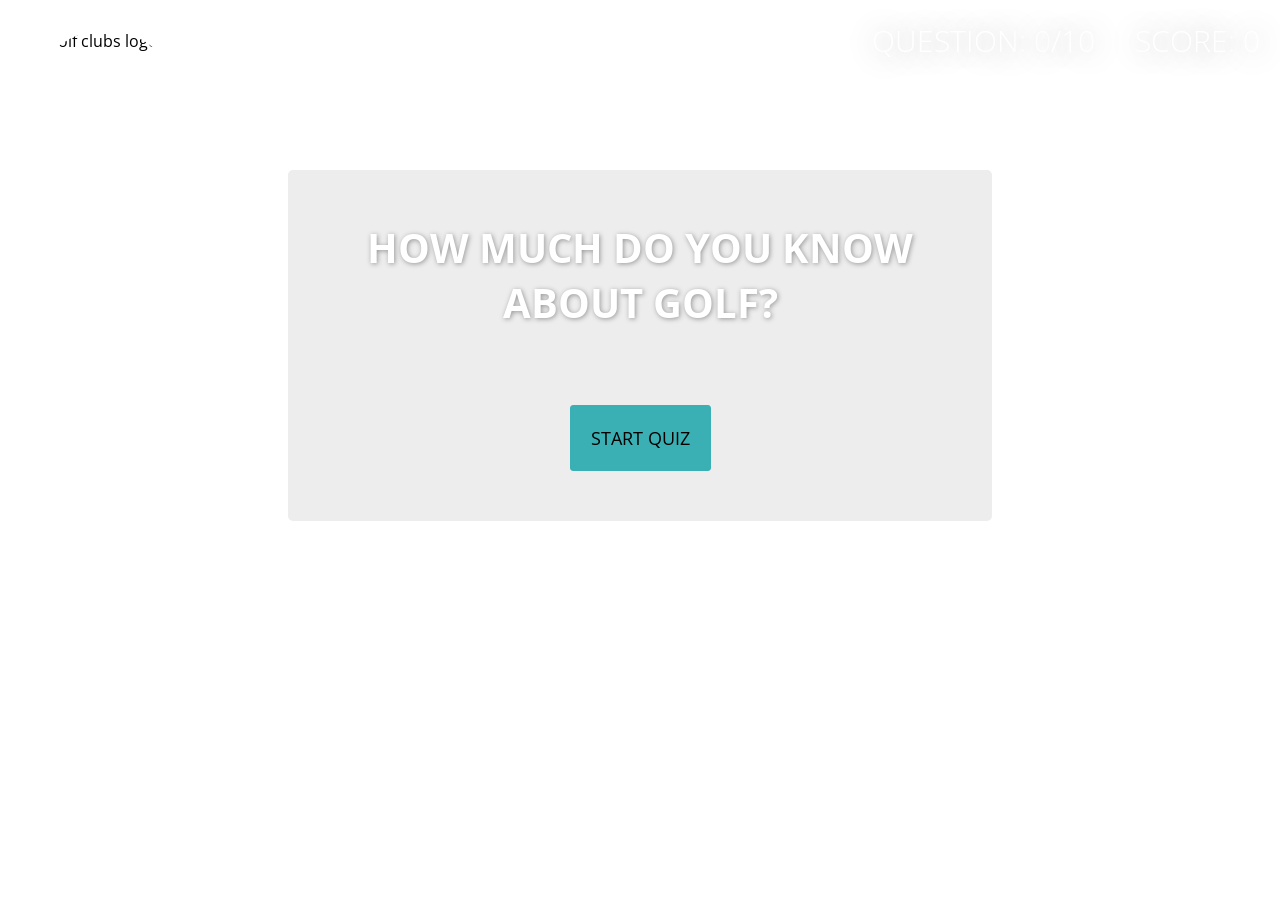
==== frontPage.html @ f8bdfc4c "Wireframe" ====
<!DOCTYPE html>
<html lang='en'>
  
  <head>
    <meta charset='utf-8'>
    <meta name='viewport' content='width=device-width'>
    <title>Golf Quiz</title>
    <meta name='description' content='Test your working knowledge on the wonderful game of golf'>
    <link rel="stylesheet" href="style.css" type='text/css'>
    <link href="https://fonts.googleapis.com/css?family=Open+Sans:300,400,600,700,800" rel="stylesheet">
  </head>

  <body>
    <div class='background'></div>
    <div class='content-wrapper'>
      <header role='banner'>
        <div class='logo'>
          <img src="https://pngimage.net/wp-content/uploads/2018/06/golf-logo-png-3.png" alt="Golf clubs logo">
        </div>
        <div class='questions'>
          <p>Question: <span class='questionNumber'>0</span>/10</p>
          <p>Score: <span class='score'>0</span></p>
        </div>
      </header>
        
    <main role='main'>
      <div class='startQuiz'>
        <h1>How much do you know about golf?</h1>
        <button type='button' class='startButton'>Start Quiz</button>
      </div>
      <div class='questionAndAnswers'></div>
    </main>
  </div>

  <script src='https://ajax.googleapis.com/ajax/libs/jquery/3.2.1/jquery.min.js'></script>
  <script src='store.js'></script>
  <script src='script.js'></script>


  </body>

</html>
---- style.css ----
* {
  box-sizing: border-box;
  margin: 0px;
  padding: 0px;
  font-family: 'Open Sans', sans-serif;
}

.background {
  width: 100%;
  height: 100%;
  background: url('https://grist.files.wordpress.com/2019/01/gettyimages-157309309.jpg?w=1024&h=576&crop=1');
  background-repeat: no-repeat;
  background-size: cover;
  position: absolute;
  z-index: -1;
}

.content-wrapper {
  position: relative;
}

main {
  /* padding: 20px 20px; */
  color: white;
  display: flex;
  justify-content: center;
}

header {
  position: absolute;
  width: 100%;
}

.logo {
  display: inline-block;
  padding: 30px;
}

.questions {
  display: flex;
  justify-content: flex-end;
  width: 60%;
  float: right;
  color: white;
  text-shadow: 1px 1px 30px rgb(150, 150, 150);
  font-weight: 200;
  margin-top: 0px;
}

.questions > p {
  float: right;
}

img {
  width: 150px;
  height: 150px;
  float: left;
  border-radius: 50%;
  
}

p {
  display: inline-block;
  padding: 20px;
  font-size: 30px;
  text-transform: uppercase;
}

.startQuiz {
  width: 55%;
  text-align: center;
  font-size: 20px;
  background: rgb(236, 236, 237, 0.9);
  border-radius: 5px;
  margin-top: 170px;
}

h1 {
  width: 90%;
  padding-top: 50px;
  margin-left: auto;
  margin-right: auto;
  text-transform: uppercase;
  text-shadow: 1px 1px 5px rgb(150, 150, 150)  
}

.startButton {
  padding: 20px;
  font-size: 18px;
  margin-top: 75px;
  margin-bottom: 50px;
  border-radius: 3px;
  text-transform: uppercase;
  background-color: #3BB0B4;
  border: 1px solid #3BB0B4;
}

.questionAndAnswers {
  display: none;
  width: 50%;
  margin-top: 100px;
}

.line {
  display: none;
}

fieldset {
  border: none;
  display: flex;
  flex-direction: column;
}

input.submitButton, .answerOptions {
  border-radius: 3px;
  padding: 18px;
  margin-right: auto;
  margin-left: auto;  
  width: 82%;
  margin-top: 10px;
}

.submitButton {
  background-color: #00E912;
  border: 1px solid #00E912;
  font-size: 20px;
  font-weight: 400;
  text-transform: uppercase;
}

.answerOptions {
  font-size: 20px;
  text-align: center;
  transition: all 0.3s ease-out;
}

.answerOptions:nth-child(1) {
  background-color: #1C66BE
}

.answerOptions:nth-child(2) {
  background-color: #317BA7
}

.answerOptions:nth-child(3) {
  background-color: #3EA4BE
}

.answerOptions:nth-child(4) {
  background-color: #25DFE5
}

h2 {
  width: 82%;
  margin-left: auto;
  margin-right: auto;
  margin-bottom: 25px;
  font-size: 30px;
  font-weight: 400;
  /* text-shadow: 1px 1px 40px rgb(150, 150, 150)   */
}

.answerOptions:hover, .answerOptions:focus {
  background-color: #E5BA00;
  cursor: pointer;
}

.submitButton, .nextButton, .startButton {
  transition: all 0.3s ease-out;
}

.submitButton:hover, .nextButton:hover, .startButton:hover, .restartButton:hover, .submitButton:focus, .nextButton:focus, .startButton:focus, .restartButton:focus {
  background-color: #21232B;
  border-color: #21232B;
  color: #E5BA00;
  cursor: pointer;
}

input[type='radio'] {
  -webkit-appearance: none;
    -moz-appearance: none;
    appearance: none;
    border-radius: 50%;
    width: 15px;
    height: 15px;
    border: 2px solid #ffffff;
    transition: 0.2s all linear;
    outline: none;
    position: relative;
}

input:checked {
  border: 8px solid white;
}

.correctAnswerFeedback > p {
  width: 82%;
  height: 150px;
  background-image: linear-gradient(#1C66BE, #3EA4BE);
  border-radius: 4px;
  margin-top: 120px;
  margin-left: auto;
  margin-right: auto;
  display: flex;
  justify-content: center;
  align-items: center;
  font-weight: 200;
}

.feedbackContainer {
  width: 82%;
  height: 200px;
  display: flex;
  justify-content: center;
  align-items: center;
  flex-direction: column;
  background-image: linear-gradient(#1C66BE, #3EA4BE);
  margin-top: 120px;
  margin-left: auto;
  margin-right: auto;
  font-weight: 200;
}

.feedbackContainer > p:nth-of-type(2) {
  font-size: 22px;
}

.finalPage > p {
  width: 82%;
  height: 150px;
  background-image: linear-gradient(#1C66BE, #3EA4BE);
  border-radius: 4px;
  margin-top: 120px;
  margin-left: auto;
  margin-right: auto;
  display: flex;
  justify-content: center;
  align-items: center;
  font-size: 30px;
  font-weight: 200;
}

.nextButton, .restartButton {
  width: 82%;
  padding: 20px;
  margin-top: 10px;
  font-size: 20px;
  font-weight: 400;
  text-transform: uppercase;
  background-color: #00E912;
  border: none;
  border-radius: 4px;
  display: block;
  margin-left: auto;
  margin-right: auto;
}

@media screen and (max-width: 1150px) {
  .startQuiz {
    width: 80%;
  }

  h2 {
    margin-bottom: 10px;
    display: flex;
    justify-content: center;
  }

  .line {
    display: none;
  }
  
  .questionAndAnswers {
    width: 100%;
    margin-top: 125px;
  }

  .logo {
    padding: 15px;
  }

  img {
    width: 100px;
    height: 100px;
  }
}

@media screen and (max-width: 768px) {
  .startQuiz {
    width: 90%;
  }

  .logo {
    display: flex;
    justify-content: center;
  }


  .questions {
    display: flex;
    justify-content: center;
    width: 100%;
  }

  .questions > p {
    font-size: 25px;
    padding: 0px 10px;
  }

  .feedbackContainer > p {
    padding: 
  }

  .questionAndAnswers {
    margin-top: 175px;
  }

  .line {
    border-bottom: 3px white solid;
    display: block;
    margin-left: auto;
    margin-right: auto;
    margin-top: 5px;
    margin-bottom: 12px;
  }

  h2 {
    font-size: 25px;
  }

  .answerOptions {
    text-align: left;
    font-size: 18px;
  }

  input.submitButton, .answerOptions {
    padding: 12px;
  }

  .correctAnswerFeedback > p {
    margin-top: 80px;
  }

  .finalPage > p {
    margin-top: 80px;
    font-size: 25px;
  }

  .feedbackContainer {
    margin-top: 80px;
  }

  .startQuiz {
    margin-top: 190px;
  }

  .startButton {
    margin-top: 50px;
  }
}
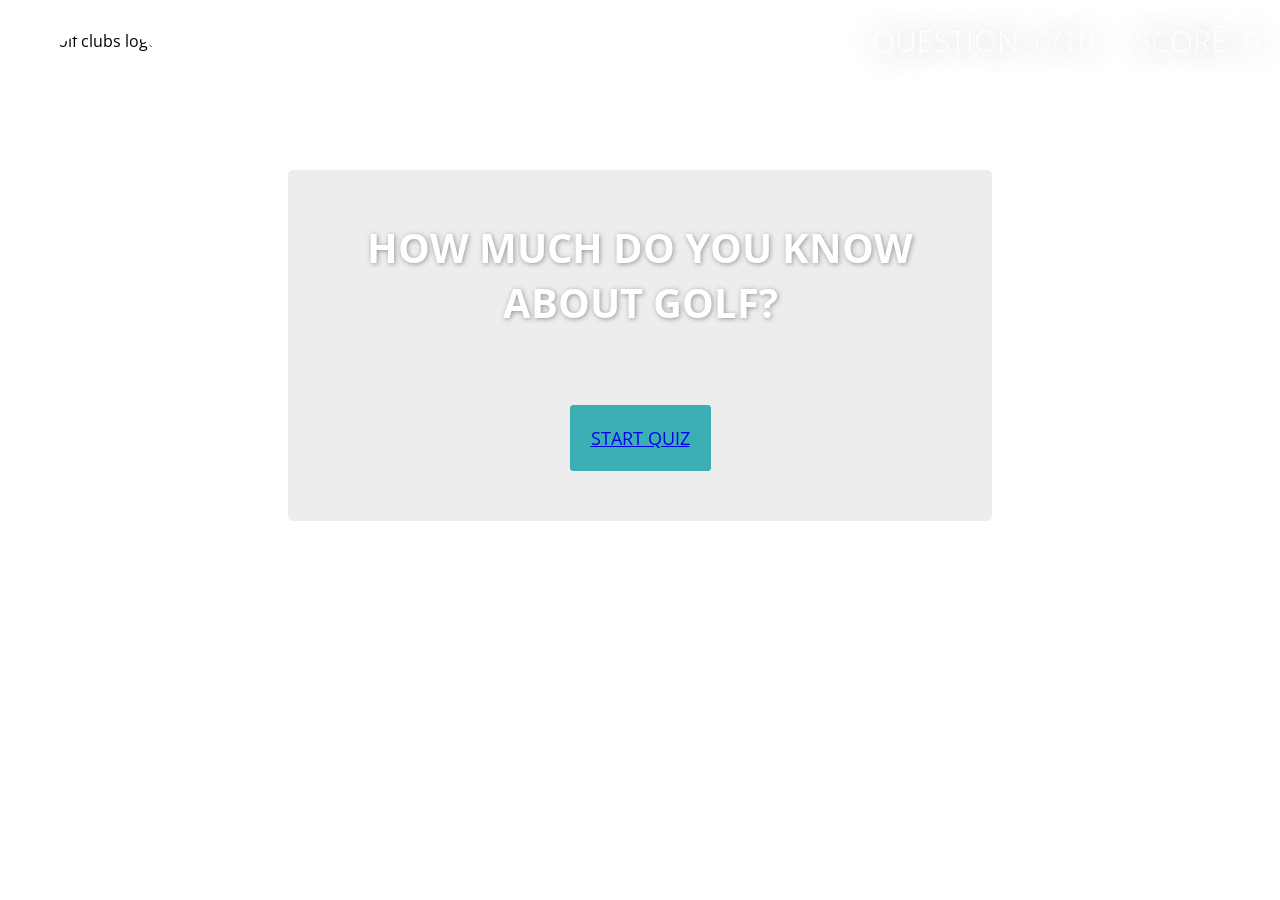
==== commit f9f839b0: "Wireframe2.0" ====
--- a/frontPage.html
+++ b/frontPage.html
@@ -26,17 +26,11 @@
     <main role='main'>
       <div class='startQuiz'>
         <h1>How much do you know about golf?</h1>
-        <button type='button' class='startButton'>Start Quiz</button>
+        <button type='button' class='startButton'><a href="./questionPage.html">Start Quiz</a></button>
       </div>
       <div class='questionAndAnswers'></div>
     </main>
   </div>
-
-  <script src='https://ajax.googleapis.com/ajax/libs/jquery/3.2.1/jquery.min.js'></script>
-  <script src='store.js'></script>
-  <script src='script.js'></script>
-
-
   </body>
 
 </html>
--- a/style.css
+++ b/style.css
@@ -111,7 +111,7 @@
   flex-direction: column;
 }
 
-input.submitButton, .answerOptions {
+.submitButton, .answerOptions {
   border-radius: 3px;
   padding: 18px;
   margin-right: auto;
